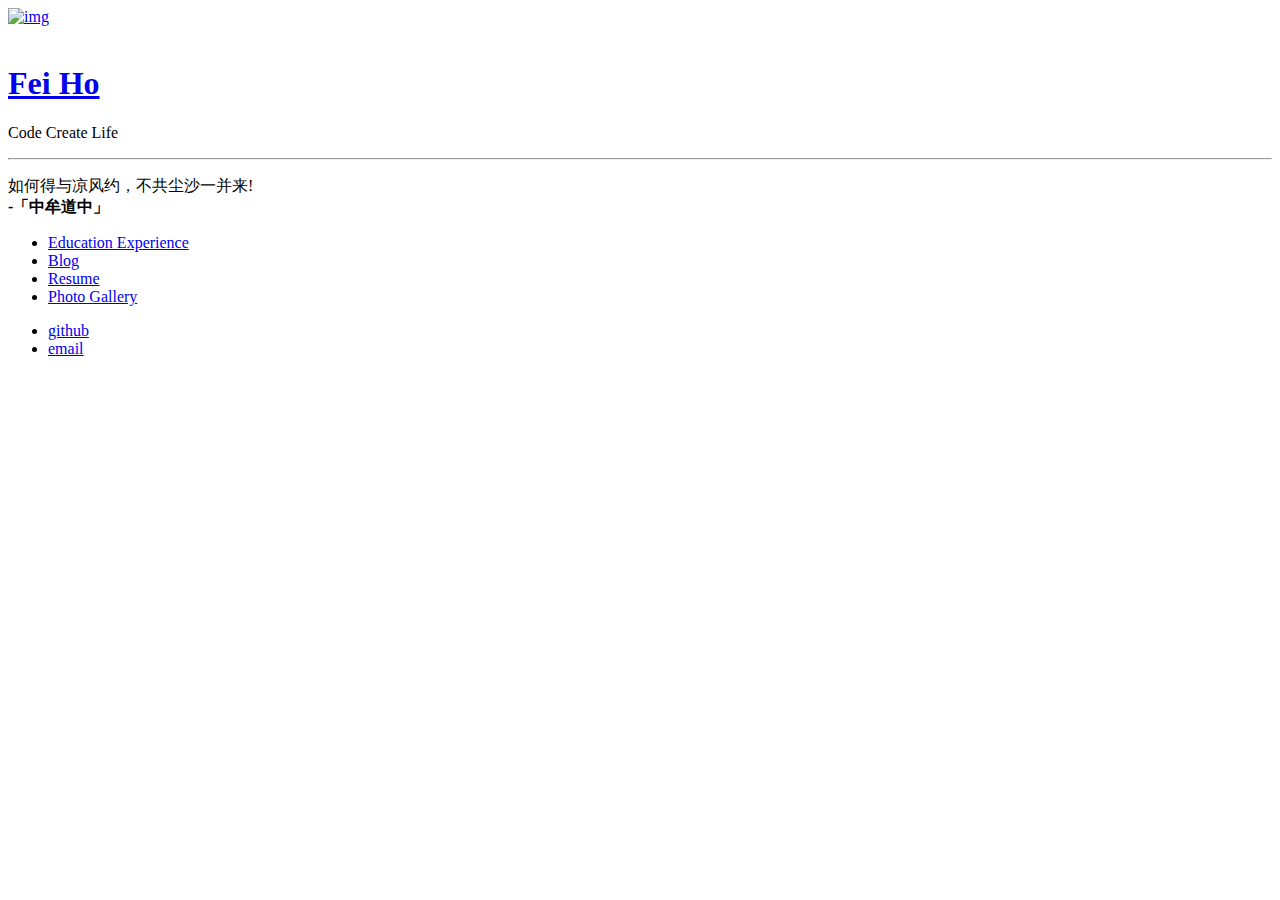
==== index.html @ 7e356b7e "photo gallery" ====
<!DOCTYPE html>
<html>
    <head>
        <!-- Meta, title, CSS, favicons, etc. -->
        <meta charset="utf-8">
        <meta http-equiv="X-UA-Compatible" content="IE=edge">
        <meta name="viewport" content="width=device-width, initial-scale=1">
        <meta name="description" content="FeiHo Homepage">
        <meta name="keywords" content="FeiHo,Homepage">
        <meta name="author" content="Fei Ho">
        <title>FeiHo Home</title>
        <link rel="stylesheet" type="text/css" href="./assets/css/vno.css">
        <link rel="stylesheet" type="text/css" href="./assets/css/iconfont.css">
        <link rel="apple-touch-icon" href="./apple-touch-icon.png">
        <link rel="icon" href="./favicon.ico">
    </head>

    <body>
        <!-- <span class="mobile btn-mobile-menu">
            <i class="social iconfont icon-list btn-mobile-menu__icon"></i>
            <i class="social iconfont icon-angleup btn-mobile-close__icon hidden"></i>
        </span> -->
        <header id="panel" class="panel-cover">
            <div class="panel-main">
                <div class="panel-main__inner panel-inverted">
                    <div class="panel-main__content">
                        <!-- 会翻转的头像 -->
                        <!-- <div class="ih-item circle effect right_to_left">            
                            <a href="#" title="" class="blog-button">
                                <div class="img"><img src="./img/profile_photo.jpg" alt="img" class="js-avatar iUp profilepic"></div>
                                <div class="info iUp">
                                    <div class="info-back">
                                        <h2>Fighting</h2>
                                        <p>2020 · 努力</p>
                                    </div>
                                </div>
                            </a>
                        </div> -->
                        <!-- 不会翻转的头像 -->
                        <a href="#" title="FeiHo Home" class="blog-button">
                            <div class="img"><img src="./img/profile_photo.jpg" alt="img" class="js-avatar iUp profilepic"></div>
                        </a>
                        <br>
                        <h1 class="panel-cover__title panel-title iUp">
                            <a href="#" title="FeiHo Home">Fei Ho</a>
                        </h1>
                        <p class="panel-cover__subtitle panel-subtitle iUp">Code Create Life</p>
                        <hr class="panel-cover__divider iUp" />
                        <p id="description" class="panel-cover__description iUp">
                            如何得与凉风约，不共尘沙一并来!
                            <br/>
                            <strong>-「中牟道中」</strong>
                        </p>
                        <div class="iUp">
                            <nav class="cover-navigation cover-navigation--primary">
                                <ul class="navigation">
                                    <li class="navigation__item">
                                        <a href="#" class="blog-button">Education Experience</a>
                                    </li>
                                    <li class="navigation__item">
                                        <a href="#" class="blog-button" target="_blank">Blog</a>
                                    </li>
                                    <li class="navigation__item">
                                        <a href="#" class="blog-button" target="_blank">Resume</a>
                                    </li>
                                    <li class="navigation__item">
                                        <a href="temp.html" class="blog-button" target="_blank">Photo Gallery</a>
                                    </li>
                                </ul>
                            </nav>
                        </div>
                        <div class="iUp">
                            <nav class="cover-navigation navigation--social">
                                <ul class="navigation">
                                    <!-- github -->
                                    <li class="navigation__item">
                                        <a href="https://github.com/Fei-Ho" title="github" target="_blank">
                                            <i class='social iconfont icon-github'></i>
                                            <span class="label">github</span>
                                        </a>
                                    </li>
                                    <!-- 博客园 -->
                                    <!-- <li class="navigation__item">
                                        <a href="#" title="cnblogs" target="_blank">
                                            <i class='social iconfont icon-cnblogs'></i>
                                            <span class="label">cnblogs</span>
                                        </a>
                                    </li> -->
                                    <!-- 知乎 -->
                                    <!-- <li class="navigation__item">
                                        <a href="#" title="zhihu" target="_blank">
                                            <i class='social iconfont icon-zhihu'></i>
                                            <span class="label">zhihu</span>
                                        </a>
                                    </li> -->
                                    <li class="navigation__item">
                                        <a href="mailto:1025059332@qq.com" title="email">
                                            <i class='social iconfont icon-email'></i>
                                            <span class="label">email</span>
                                        </a>
                                    </li>
                                </ul>
                            </nav>
                        </div>
                        
                        <!-- <div class="navigation-wrapper iUp">
                            <div>
                                <nav class="cover-navigation cover-navigation--primary">
                                    <ul class="navigation">
                                        <li class="navigation__item">
                                            <a href="#" class="blog-button">首页</a>
                                        </li>
                                        <li class="navigation__item">
                                            <a href="#" class="blog-button" target="_blank">博客</a>
                                        </li>
                                        <li class="navigation__item">
                                            <a href="#" class="blog-button" target="_blank">简历</a>
                                        </li>
                                        <li class="navigation__item">
                                            <a href="#" class="blog-button" target="_blank">关于</a>
                                        </li>
                                    </ul>
                                </nav>
                            </div>
                            <div class="iUp">
                                <nav class="cover-navigation navigation--social">
                                    <ul class="navigation">
                                        <li class="navigation__item">
                                            <a href="https://github.com/Fei-Ho" title="github" target="_blank">
                                                <i class='social iconfont icon-github'></i>
                                                <span class="label">github</span>
                                            </a>
                                        </li>
                                        <li class="navigation__item">
                                            <a href="#" title="cnblogs" target="_blank">
                                                <i class='social iconfont icon-cnblogs'></i>
                                                <span class="label">cnblogs</span>
                                            </a>
                                        </li>
                                        <li class="navigation__item">
                                            <a href="#" title="zhihu" target="_blank">
                                                <i class='social iconfont icon-zhihu'></i>
                                                <span class="label">zhihu</span>
                                            </a>
                                        </li>
                                        <li class="navigation__item">
                                            <a href="mailto:1025059332@qq.com" title="email">
                                                <i class='social iconfont icon-email'></i>
                                                <span class="label">email</span>
                                            </a>
                                        </li>
                                    </ul>
                                </nav>
                            </div>
                        </div> -->
                    </div>
                </div>
                <div class="panel-cover--overlay cover-slate"></div>
            </div>
            <!-- 网站备案信息 -->
            <!-- <div class="beian iUp">
                <a class="icp" href="http://www.miitbeian.gov.cn/publish/query/indexFirst.action" target="_blank">XXX</a>
                <a class="gwab" href="http://www.beian.gov.cn/portal/recordQuery" target="_blank">XXX</a>
            </div> -->
            <!-- <div class="remark iUp">
                <p class="power">Powered By 
                    <a href="https://bird.ioliu.cn/" target="_blank"> JsonBird </a> And 
                    <a href="https://hitokoto.cn/" target="_blank"> Hitokoto </a>
                </p>
            </div> -->
        </header>
        <script type="text/javascript" src="./assets/js/jquery.min.js"></script>
        <script type="text/javascript" src="./assets/js/fetch.min.js"></script>
        <script type="text/javascript" src="./assets/js/main.js"></script>
    </body>
</html>
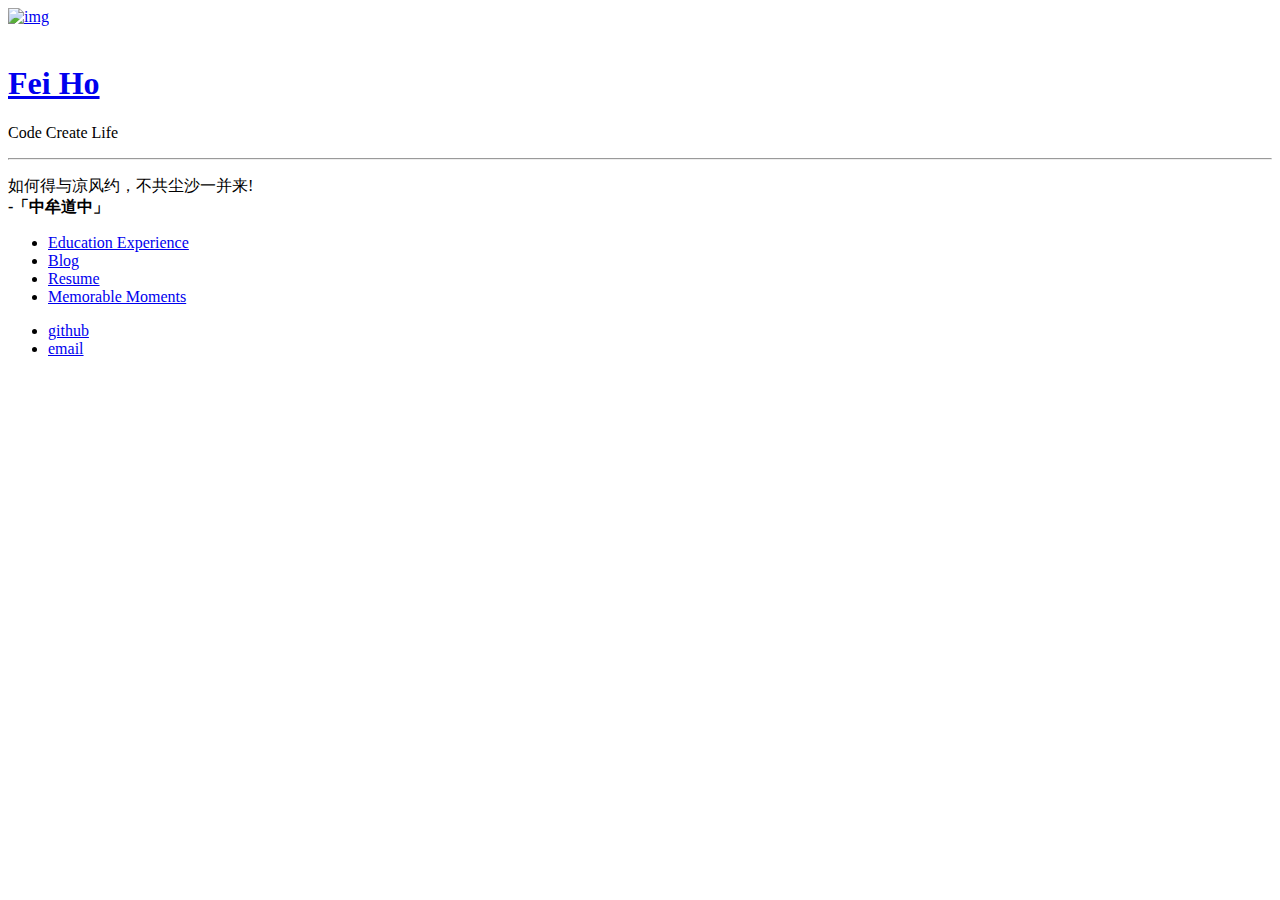
==== commit 1f7a43a0: "s" ====
--- a/index.html
+++ b/index.html
@@ -16,10 +16,6 @@
     </head>
 
     <body>
-        <!-- <span class="mobile btn-mobile-menu">
-            <i class="social iconfont icon-list btn-mobile-menu__icon"></i>
-            <i class="social iconfont icon-angleup btn-mobile-close__icon hidden"></i>
-        </span> -->
         <header id="panel" class="panel-cover">
             <div class="panel-main">
                 <div class="panel-main__inner panel-inverted">
@@ -38,7 +34,8 @@
                         </div> -->
                         <!-- 不会翻转的头像 -->
                         <a href="#" title="FeiHo Home" class="blog-button">
-                            <div class="img"><img src="./img/profile_photo.jpg" alt="img" class="js-avatar iUp profilepic"></div>
+                            <div class="img"><img src="https://i.loli.net/2020/12/11/HeLU6SwufYAJgpZ.jpg" alt="img" class="js-avatar iUp profilepic"></div>
+                            <!-- <div class="img"><img src="./img/profile_photo.jpg" alt="img" class="js-avatar iUp profilepic"></div> -->
                         </a>
                         <br>
                         <h1 class="panel-cover__title panel-title iUp">
@@ -55,16 +52,16 @@
                             <nav class="cover-navigation cover-navigation--primary">
                                 <ul class="navigation">
                                     <li class="navigation__item">
-                                        <a href="#" class="blog-button">Education Experience</a>
+                                        <a href="education_experience.html" class="blog-button">Education Experience</a>
                                     </li>
                                     <li class="navigation__item">
-                                        <a href="#" class="blog-button" target="_blank">Blog</a>
+                                        <a href="#" class="blog-button">Blog</a>
                                     </li>
                                     <li class="navigation__item">
-                                        <a href="#" class="blog-button" target="_blank">Resume</a>
+                                        <a href="https://raw.githubusercontent.com/Fei-Ho/fei-ho.github.io/master/FeiHo_Resume%C2%9E.pdf" class="blog-button">Resume</a>
                                     </li>
                                     <li class="navigation__item">
-                                        <a href="temp.html" class="blog-button" target="_blank">Photo Gallery</a>
+                                        <a href="memorable_moments.html" class="blog-button">Memorable Moments</a>
                                     </li>
                                 </ul>
                             </nav>
@@ -94,7 +91,7 @@
                                         </a>
                                     </li> -->
                                     <li class="navigation__item">
-                                        <a href="mailto:1025059332@qq.com" title="email">
+                                        <a href="mailto:fei.he@zju.edu.cn" title="email">
                                             <i class='social iconfont icon-email'></i>
                                             <span class="label">email</span>
                                         </a>
